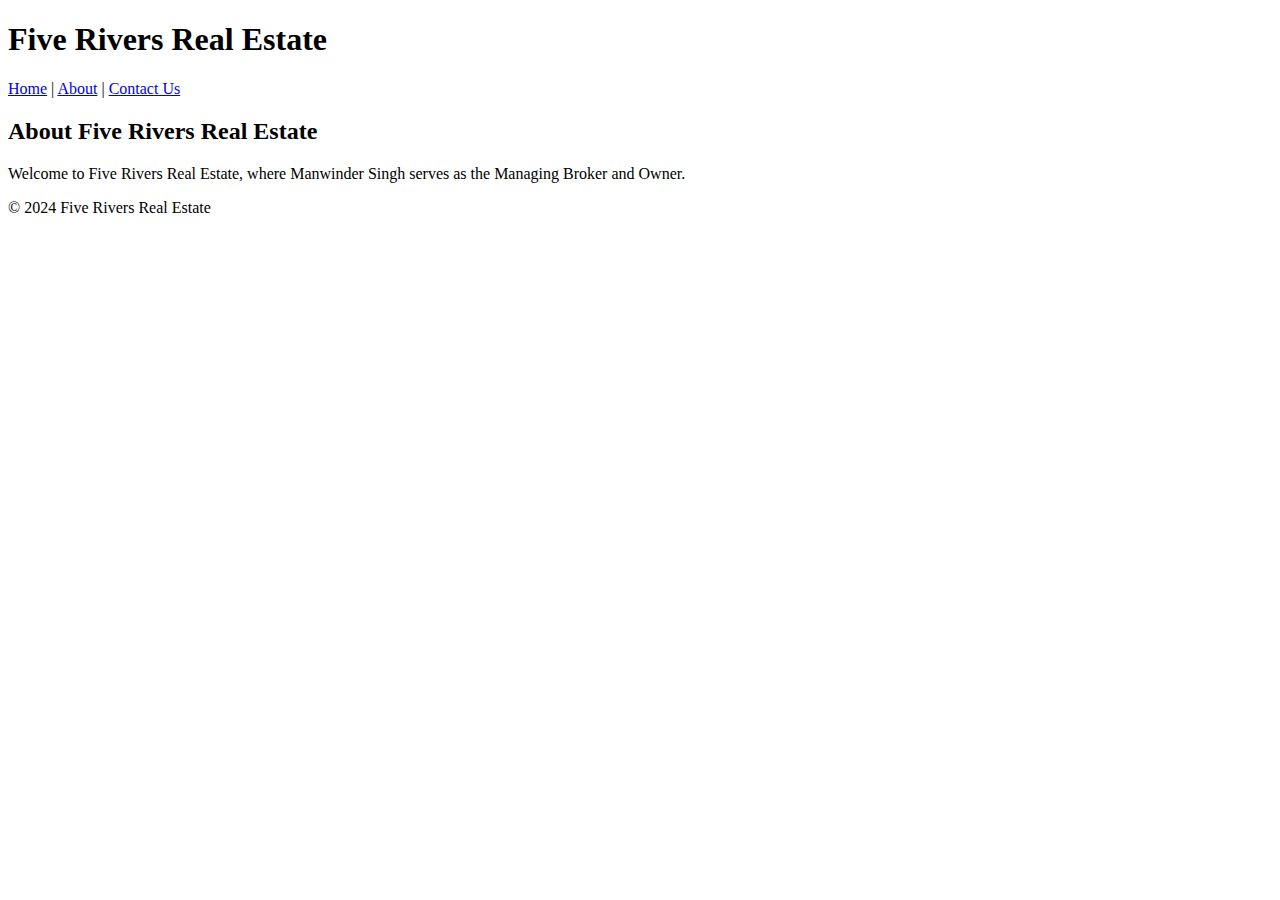
==== about.html @ 59ef92a4 "Update about.html" ====
<!DOCTYPE html>
<html lang="en">

<head>
    <meta charset="UTF-8">
    <meta name="viewport" content="width=device-width, initial-scale=1.0">
    <title>About Five Rivers Real Estate</title>
    <link rel="stylesheet" href="styles.css">
</head>

<body>
    <header>
        <h1>Five Rivers Real Estate</h1>
    </header>

    <nav>
        <a href="index.html">Home</a> |
        <a href="about.html">About</a> |
        <a href="contact.html">Contact Us</a>
    </nav>

    <section>
        <h2>About Five Rivers Real Estate</h2>
        <p>Welcome to Five Rivers Real Estate, where Manwinder Singh serves as the Managing Broker and Owner.</p>
        <!-- Add more content as needed -->
    </section>

    <footer>
        <p>&copy; 2024 Five Rivers Real Estate</p>
    </footer>
</body>

</html>
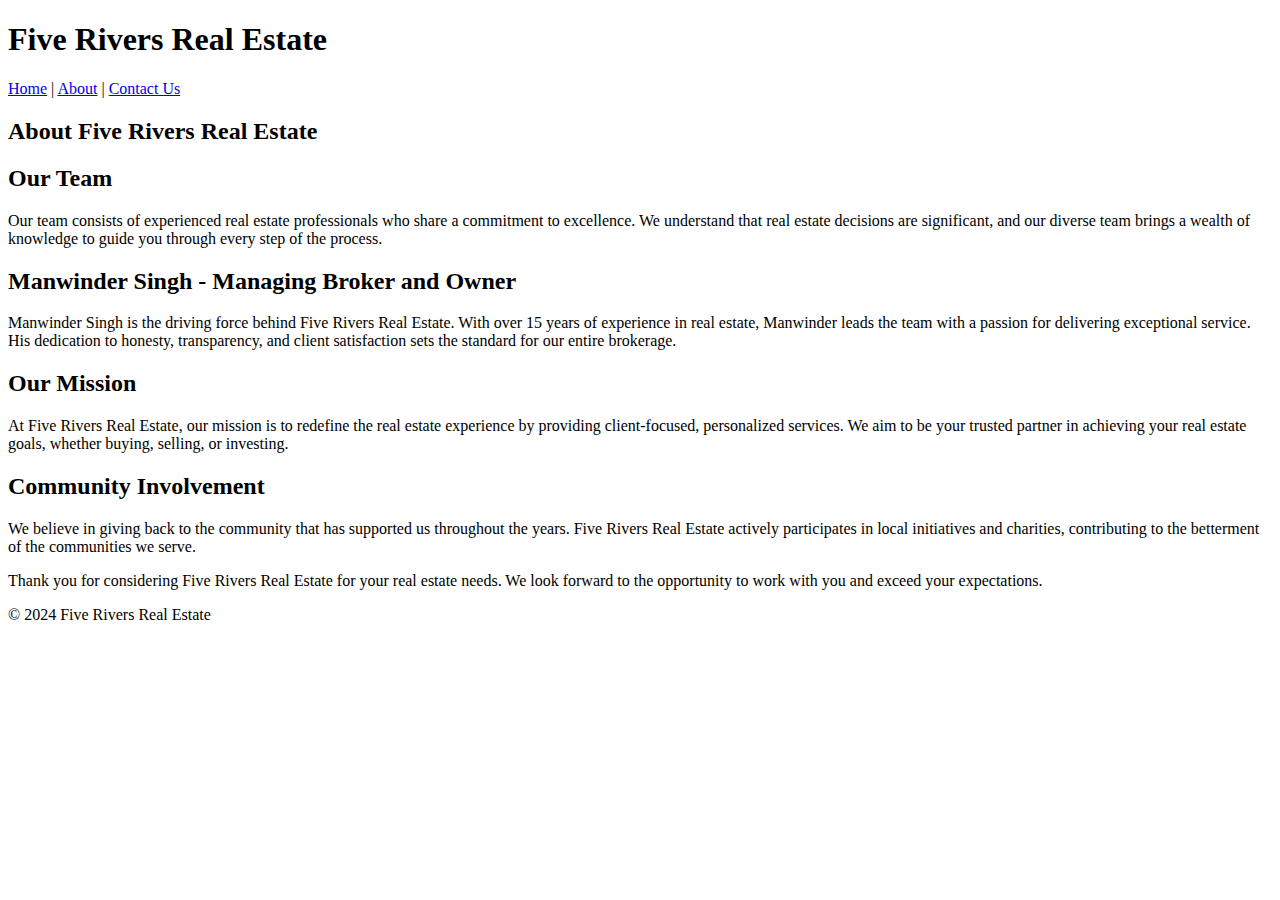
==== commit 9178171c: "Update about.html" ====
--- a/about.html
+++ b/about.html
@@ -11,18 +11,36 @@
 <body>
     <header>
         <h1>Five Rivers Real Estate</h1>
-    </header>
-
-    <nav>
+       <nav>
         <a href="index.html">Home</a> |
         <a href="about.html">About</a> |
         <a href="contact.html">Contact Us</a>
     </nav>
-
+ </header>
     <section>
         <h2>About Five Rivers Real Estate</h2>
-        <p>Welcome to Five Rivers Real Estate, where Manwinder Singh serves as the Managing Broker and Owner.</p>
-        <!-- Add more content as needed -->
+        <h2>Our Team</h2>
+        <p>Our team consists of experienced real estate professionals who share a commitment to excellence. We
+            understand that real estate decisions are significant, and our diverse team brings a wealth of knowledge to
+            guide you through every step of the process.</p>
+
+        <h2>Manwinder Singh - Managing Broker and Owner</h2>
+        <p>Manwinder Singh is the driving force behind Five Rivers Real Estate. With over 15 years of experience in
+            real estate, Manwinder leads the team with a passion for delivering exceptional service. His dedication to
+            honesty, transparency, and client satisfaction sets the standard for our entire brokerage.</p>
+
+        <h2>Our Mission</h2>
+        <p>At Five Rivers Real Estate, our mission is to redefine the real estate experience by providing
+            client-focused, personalized services. We aim to be your trusted partner in achieving your real estate
+            goals, whether buying, selling, or investing.</p>
+
+        <h2>Community Involvement</h2>
+        <p>We believe in giving back to the community that has supported us throughout the years. Five Rivers Real
+            Estate actively participates in local initiatives and charities, contributing to the betterment of the
+            communities we serve.</p>
+
+        <p>Thank you for considering Five Rivers Real Estate for your real estate needs. We look forward to the
+            opportunity to work with you and exceed your expectations.</p>
     </section>
 
     <footer>
